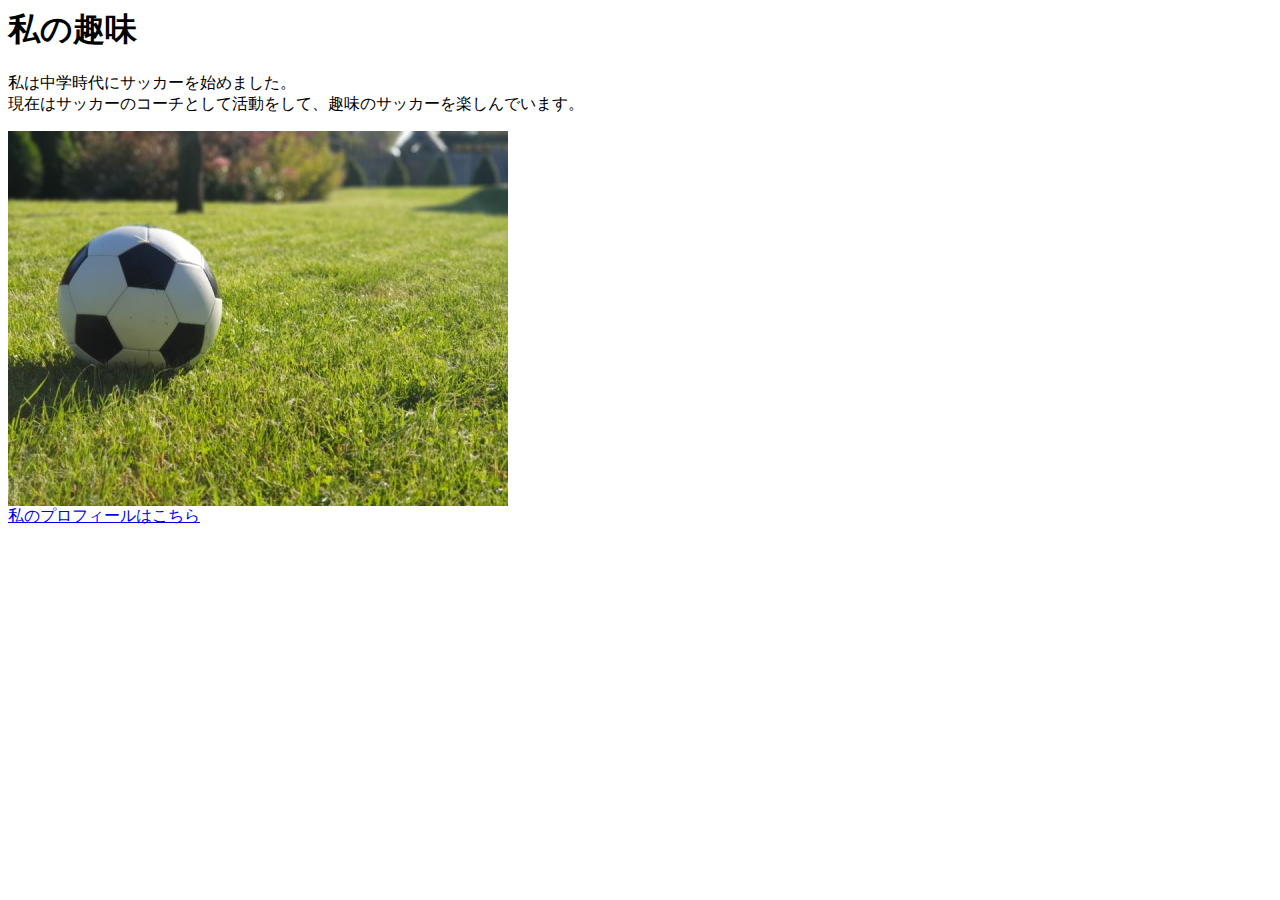
==== kadai_005/html/kadai_005.html @ 0ad5ebd8 "kadai_005をアップロード" ====
<!DOCTYPE>
<html>
  <head>
    <title>5章課題</title>
     <meta name="description" content="このページは5章の課題です。">
     <meta charset="utf-8">
    </head>
<body>
  <h1>私の趣味</h1>
  <p>
    私は中学時代にサッカーを始めました。
    <br>現在はサッカーのコーチとして活動をして、趣味のサッカーを楽しんでいます。
  </p>
  <img src="../images/sample.jpg" alt="ロゴ">
   <br>
   <a href="https://twitter.com/samuraijuku">私のプロフィールはこちら</a> 
</body>
</html>
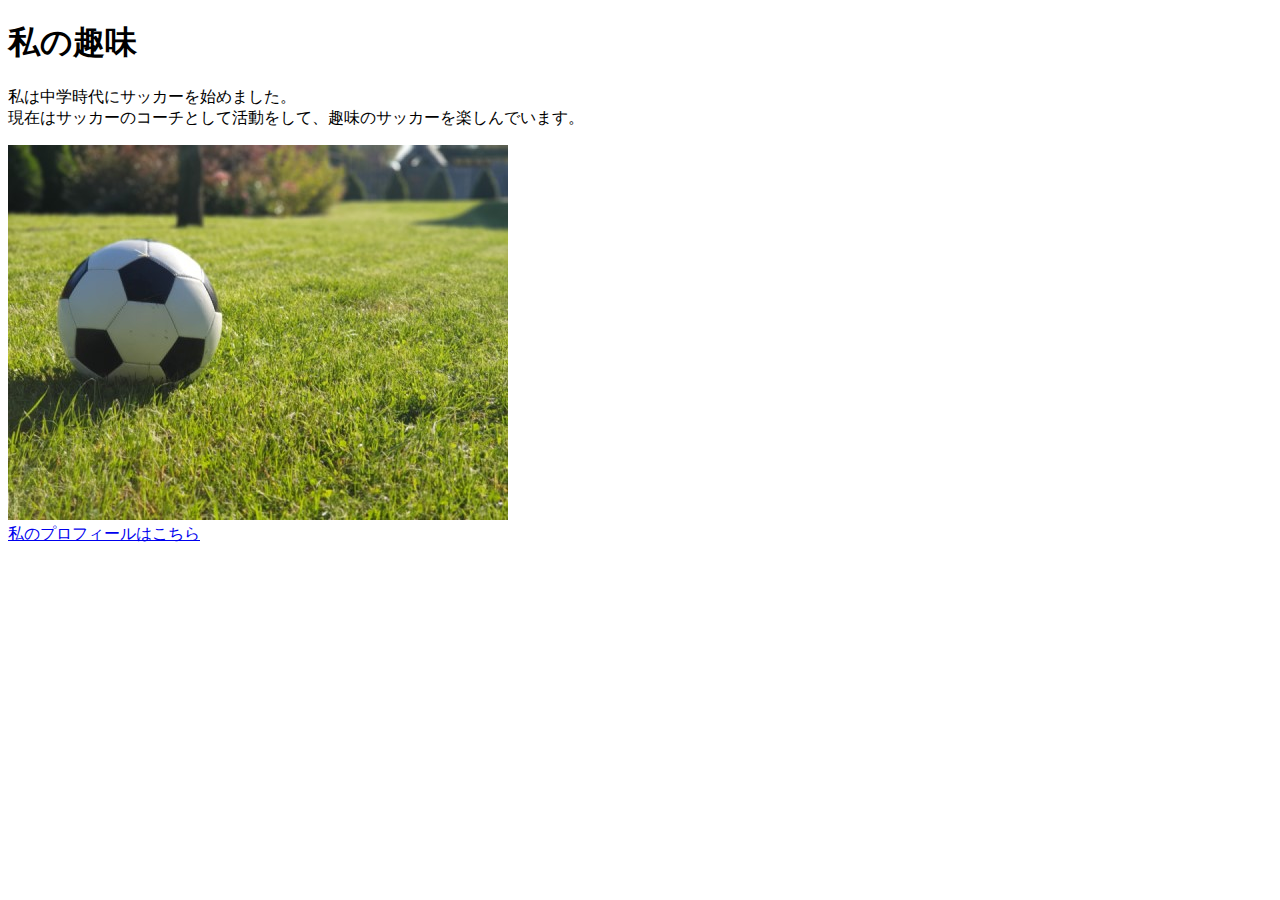
==== commit 9d217c9d: "kadai_005をアップロード" ====
--- a/kadai_005/html/kadai_005.html
+++ b/kadai_005/html/kadai_005.html
@@ -1,18 +1,17 @@
-<!DOCTYPE>
+<!DOCTYPE html>
 <html>
   <head>
     <title>5章課題</title>
-     <meta name="description" content="このページは5章の課題です。">
-     <meta charset="utf-8">
-    </head>
+    <meta name="description" content="このページは5章の課題です。">
+    <meta charset="utf-8">
+  </head>
 <body>
   <h1>私の趣味</h1>
   <p>
-    私は中学時代にサッカーを始めました。
-    <br>現在はサッカーのコーチとして活動をして、趣味のサッカーを楽しんでいます。
+    私は中学時代にサッカーを始めました。<br>
+    現在はサッカーのコーチとして活動をして、趣味のサッカーを楽しんでいます。
   </p>
-  <img src="../images/sample.jpg" alt="ロゴ">
-   <br>
-   <a href="https://twitter.com/samuraijuku">私のプロフィールはこちら</a> 
+  <img src="../images/sample.jpg" alt="ロゴ"><br>
+  <a href="https://twitter.com/samuraijuku">私のプロフィールはこちら</a>
 </body>
 </html>